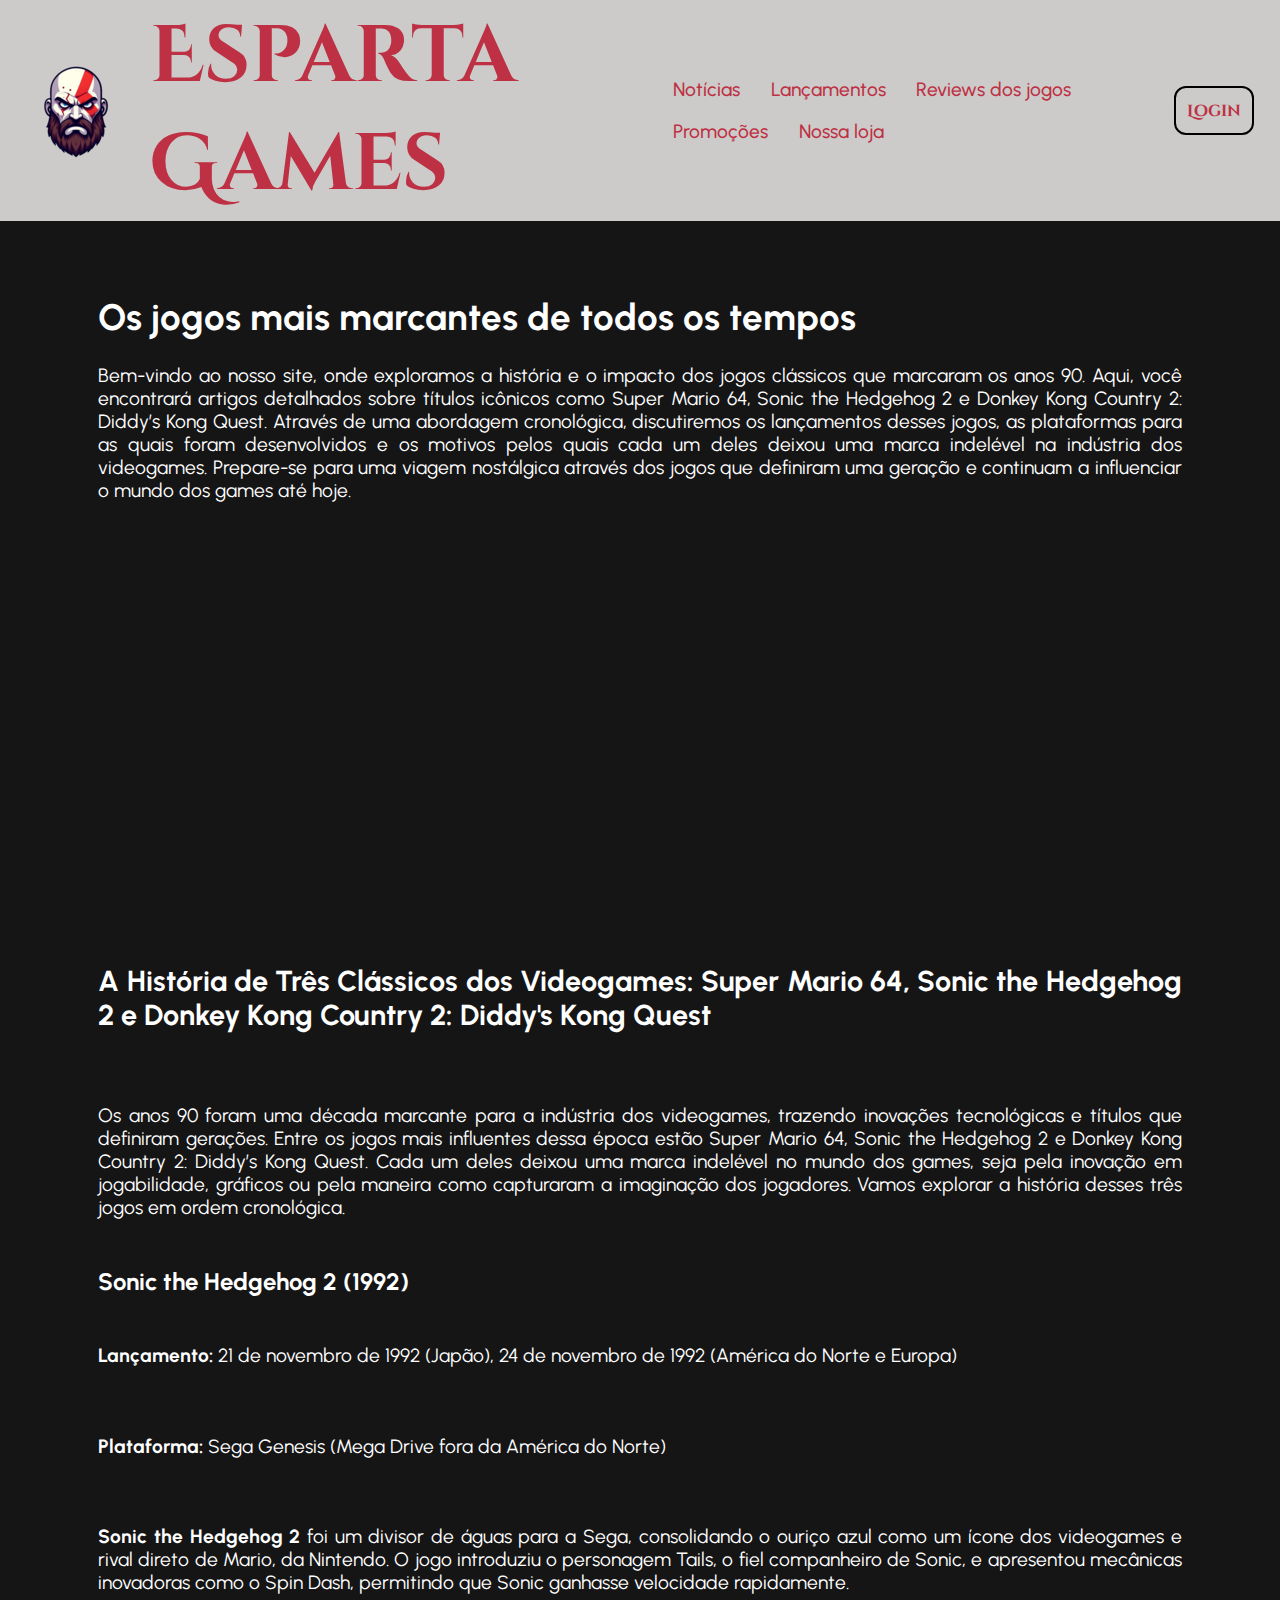
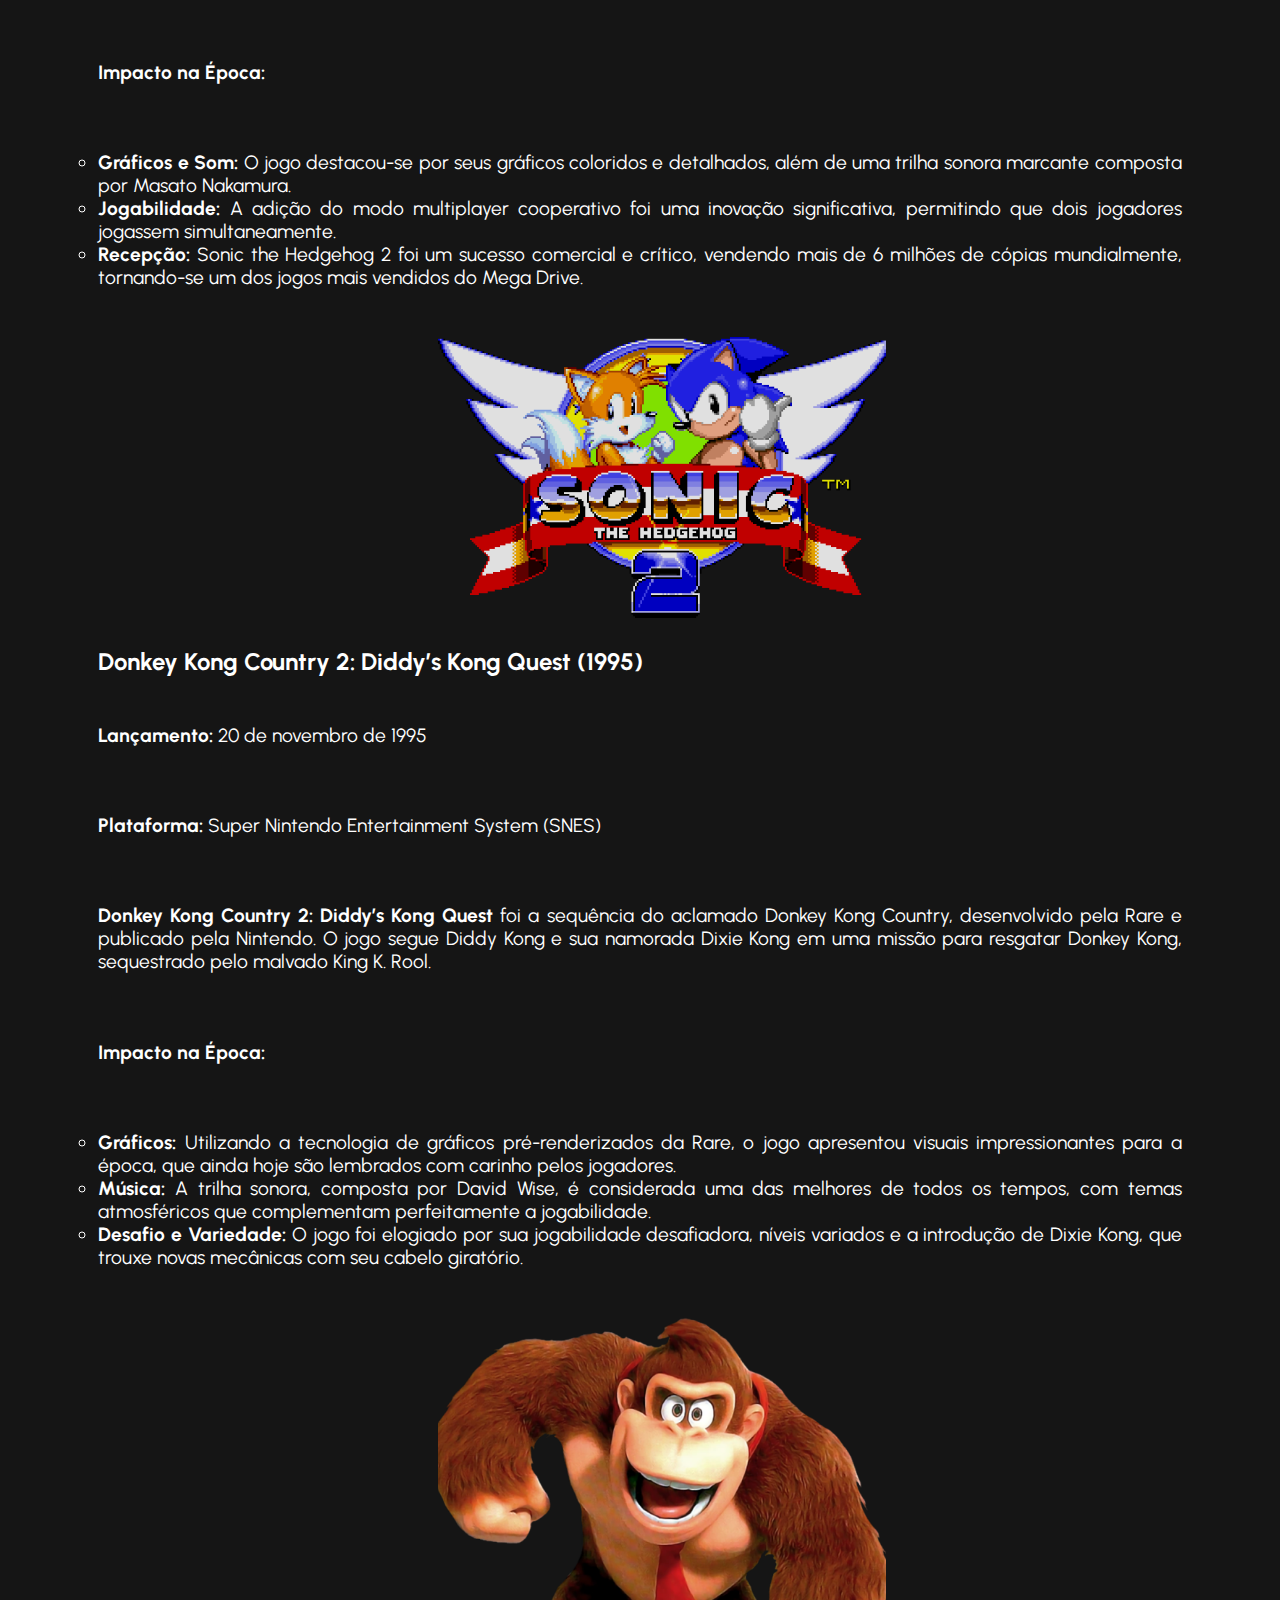
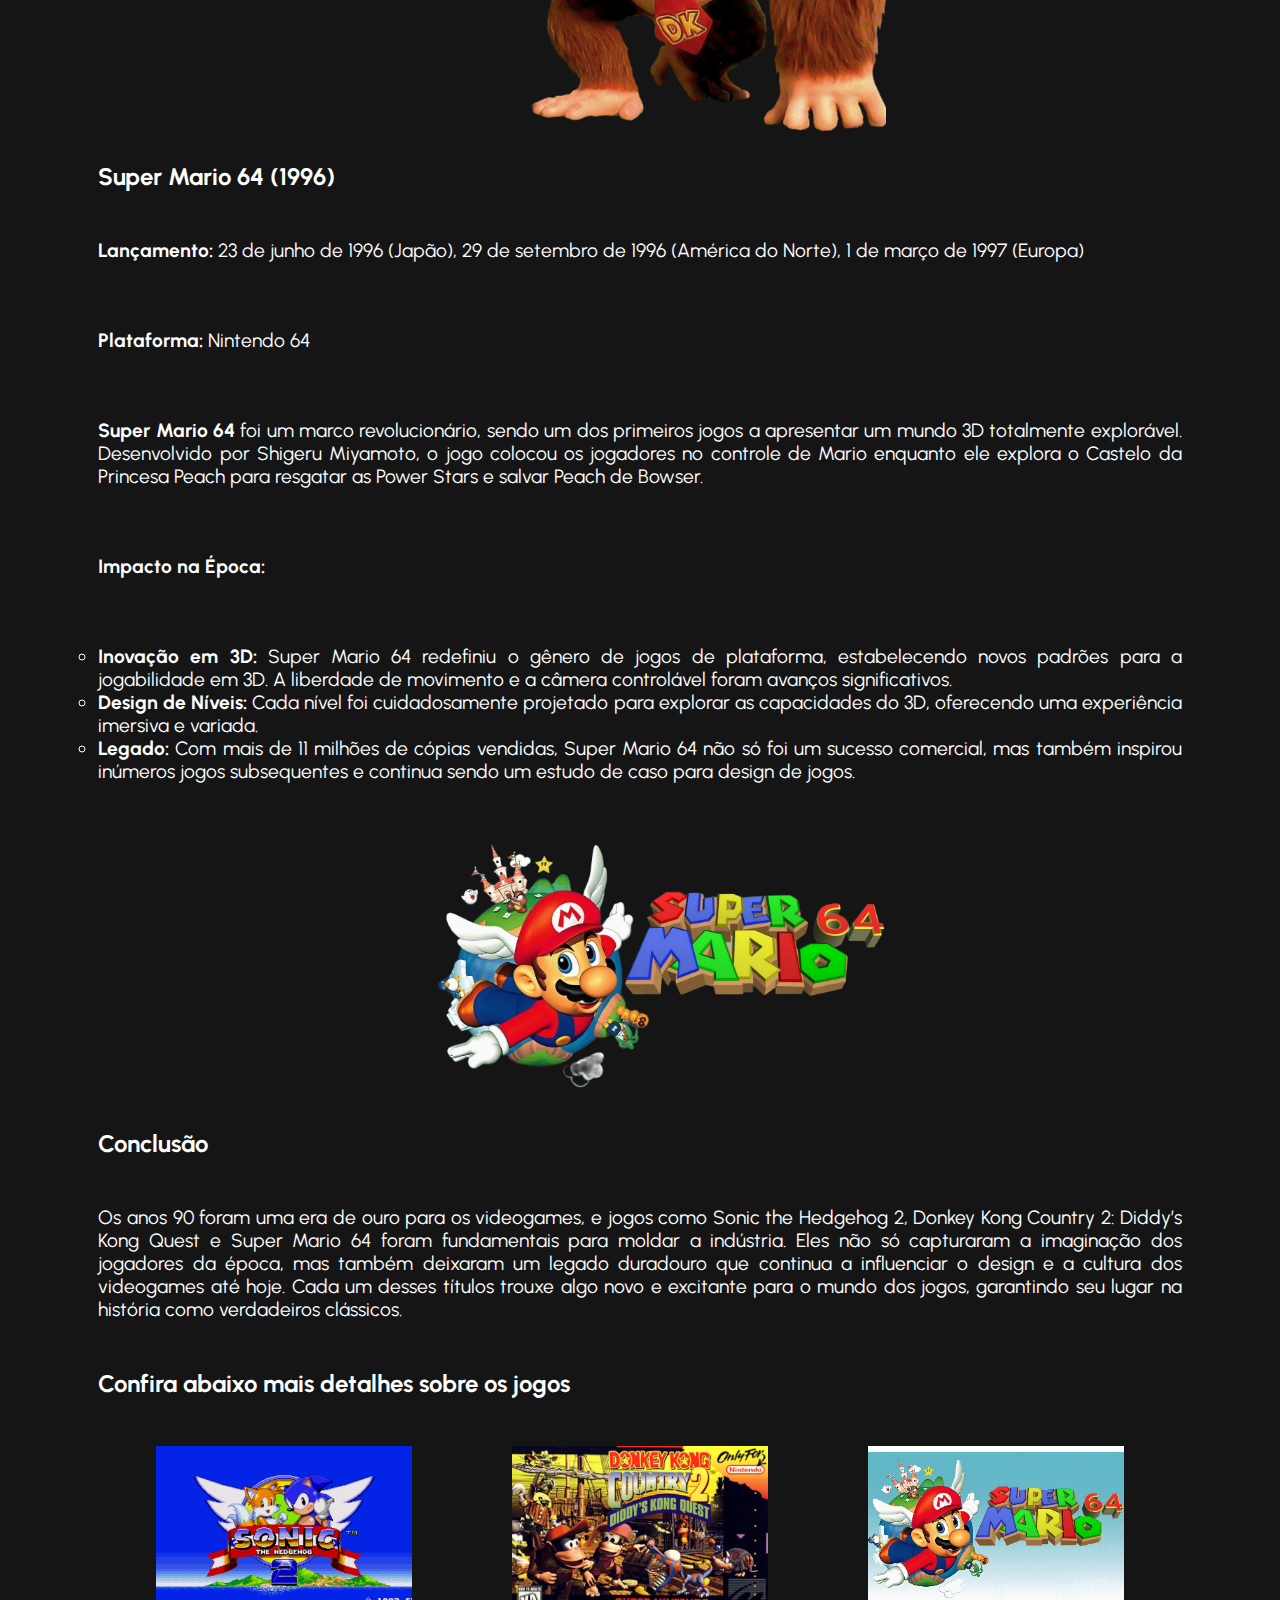
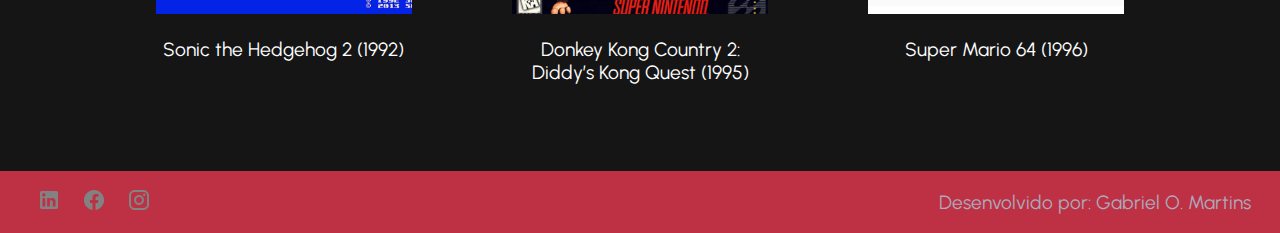
==== index.html @ 81f522b7 "Add files via upload" ====
<!DOCTYPE html>
<html lang="pt-br">
<head>
    <meta charset="UTF-8">
    <meta http-equiv="X-UA-Compatible" content="IE=edge">
    <meta name="viewport" content="width=device-width, initial-scale=1.0">
    <title>Home</title>
    <link rel="stylesheet" href="style/style.css">
</head>

<body>
    <section class="container">
        <header class="cabecalho">
            <nav class="cabecalho__marca">
                <a href="index.html">
                    <img class="cabecalho__marca__logo" src="assets/Kratos(100px).png" alt="Logo do site">
                    <h1 class="cabecalho__marca__nome">Esparta Games</h1>
                </a>
            </nav>

            <nav class="cabecalho__menu__flutuante__links">
                <a class="menu__flutuante__links__links" href="#">Notícias</a>
                <a class="menu__flutuante__links__links" href="#">Lançamentos</a>
                <a class="menu__flutuante__links__links" href="#">Reviews dos jogos</a>
                <a class="menu__flutuante__links__links" href="#">Promoções</a>                        <a class="menu__flutuante__links__links" href="#">Nossa loja</a>
            </nav>
            <div class="botoes__direita__cabecalho">
                <nav class="botao__login">
                    <a href="login.html">Login</a>
                </nav>

                <div class="cabecalho__menu__hamburguer">
                    <div class="menu__hamburguer_link">
                        <div class="menu__hamburguer__icone" onclick=""></div>
                    </div>
                </div>
            </div>
        </header>
    </section>
        
    <main class="apresentacao">
        <section class="apresentacao__conteudo">
            <h1 class="apresentacao__conteudo__titulo">Os jogos mais marcantes de todos os tempos</h1>
            <p class="apresentacao__conteudo__introducao">Bem-vindo ao nosso site, onde exploramos a história e o impacto dos jogos clássicos que marcaram os anos 90. Aqui, você encontrará artigos detalhados sobre títulos icônicos como Super Mario 64, Sonic the Hedgehog 2 e Donkey Kong Country 2: Diddy’s Kong Quest. Através de uma abordagem cronológica, discutiremos os lançamentos desses jogos, as plataformas para as quais foram desenvolvidos e os motivos pelos quais cada um deles deixou uma marca indelével na indústria dos videogames. Prepare-se para uma viagem nostálgica através dos jogos que definiram uma geração e continuam a influenciar o mundo dos games até hoje.</p>
        </section>
        <section class="materia">
            <div class="materia__video">
                <iframe class="materia__video__conteudo" width="560" height="315" src="https://www.youtube.com/embed/ze1vVOibGxo?si=q-vp1eqasHlrRlGC" title="YouTube video player" frameborder="0" allow="accelerometer; autoplay; clipboard-write; encrypted-media; gyroscope; picture-in-picture; web-share" referrerpolicy="strict-origin-when-cross-origin" allowfullscreen></iframe>
            </div>            
            <h2 class="materia__titulo">A História de Três Clássicos dos Videogames: Super Mario 64, Sonic the Hedgehog 2 e Donkey Kong Country 2: Diddy's Kong Quest</h2>
            <p>Os anos 90 foram uma década marcante para a indústria dos videogames, trazendo inovações tecnológicas e títulos que definiram gerações. Entre os jogos mais influentes dessa época estão Super Mario 64, Sonic the Hedgehog 2 e Donkey Kong Country 2: Diddy’s Kong Quest. Cada um deles deixou uma marca indelével no mundo dos games, seja pela inovação em jogabilidade, gráficos ou pela maneira como capturaram a imaginação dos jogadores. Vamos explorar a história desses três jogos em ordem cronológica.</p>
            <h3 class="materia__subtitulo__jogos"> Sonic the Hedgehog 2 (1992)</h3>
            <p><b>Lançamento:</b> 21 de novembro de 1992 (Japão), 24 de novembro de 1992 (América do Norte e Europa)</p>
            <p><b>Plataforma:</b> Sega Genesis (Mega Drive fora da América do Norte)</p>
            <P><strong>Sonic the Hedgehog 2</strong> foi um divisor de águas para a Sega, consolidando o ouriço azul como um ícone dos videogames e rival direto de Mario, da Nintendo. O jogo introduziu o personagem Tails, o fiel companheiro de Sonic, e apresentou mecânicas inovadoras como o Spin Dash, permitindo que Sonic ganhasse velocidade rapidamente.</p>
            <P><b>Impacto na Época:</b></P>
            <ul class="lista">
                <li><b>Gráficos e Som:</b> O jogo destacou-se por seus gráficos coloridos e detalhados, além de uma trilha sonora marcante composta por Masato Nakamura.</li>
                <li><b>Jogabilidade:</b> A adição do modo multiplayer cooperativo foi uma inovação significativa, permitindo que dois jogadores jogassem simultaneamente.</li>
                <li><b>Recepção:</b> Sonic the Hedgehog 2 foi um sucesso comercial e crítico, vendendo mais de 6 milhões de cópias mundialmente, tornando-se um dos jogos mais vendidos do Mega Drive.</li>
            </ul>
            <div class="materia__imagem__jogos">
                <img class="materia__imagens" src="assets/Sonic 2.png" alt="Imagem do jogo Sonic the Hedgehog 2 (1992)">
            </div>
            <h4 class="materia__subtitulo__jogos">Donkey Kong Country 2: Diddy’s Kong Quest (1995)</h4>
            <p><b>Lançamento:</b> 20 de novembro de 1995</p>
            <p><b>Plataforma:</b> Super Nintendo Entertainment System (SNES)</p>
            <P><strong>Donkey Kong Country 2: Diddy’s Kong Quest</strong> foi a sequência do aclamado Donkey Kong Country, desenvolvido pela Rare e publicado pela Nintendo. O jogo segue Diddy Kong e sua namorada Dixie Kong em uma missão para resgatar Donkey Kong, sequestrado pelo malvado King K. Rool.</p>
            <P><b>Impacto na Época:</b></P>
                <ul class="lista">
                    <li><b>Gráficos:</b> Utilizando a tecnologia de gráficos pré-renderizados da Rare, o jogo apresentou visuais impressionantes para a época, que ainda hoje são lembrados com carinho pelos jogadores.</li>
                    <li><b>Música:</b> A trilha sonora, composta por David Wise, é considerada uma das melhores de todos os tempos, com temas atmosféricos que complementam perfeitamente a jogabilidade.</li>
                    <li><b>Desafio e Variedade:</b> O jogo foi elogiado por sua jogabilidade desafiadora, níveis variados e a introdução de Dixie Kong, que trouxe novas mecânicas com seu cabelo giratório.</li>
                </ul>
                <div class="materia__imagem__jogos">
                    <img class="materia__imagens" src="assets/Donkey Kong.png" alt="Imagem do jogo Donkey Kong Country 2: Diddy’s Kong Quest (1995)">
                </div>
            <h5 class="materia__subtitulo__jogos">Super Mario 64 (1996)</h5>
            <p><b>Lançamento:</b> 23 de junho de 1996 (Japão), 29 de setembro de 1996 (América do Norte), 1 de março de 1997 (Europa)</p>
            <p><b>Plataforma:</b> Nintendo 64</p>
            <P><strong>Super Mario 64</strong> foi um marco revolucionário, sendo um dos primeiros jogos a apresentar um mundo 3D totalmente explorável. Desenvolvido por Shigeru Miyamoto, o jogo colocou os jogadores no controle de Mario enquanto ele explora o Castelo da Princesa Peach para resgatar as Power Stars e salvar Peach de Bowser.</p>
            <P><b>Impacto na Época:</b></P>
                <ul class="lista">
                    <li><b>Inovação em 3D:</b> Super Mario 64 redefiniu o gênero de jogos de plataforma, estabelecendo novos padrões para a jogabilidade em 3D. A liberdade de movimento e a câmera controlável foram avanços significativos.</li>
                    <li><b>Design de Níveis:</b> Cada nível foi cuidadosamente projetado para explorar as capacidades do 3D, oferecendo uma experiência imersiva e variada.</li>
                    <li><b>Legado:</b> Com mais de 11 milhões de cópias vendidas, Super Mario 64 não só foi um sucesso comercial, mas também inspirou inúmeros jogos subsequentes e continua sendo um estudo de caso para design de jogos.</li>
                </ul>
                <div class="materia__imagem__jogos">
                    <img class="materia__imagens materia__imagens__mario" src="assets/Super Mario 64.png" alt="Imagem do jogo Super Mario 64 (1996)">
                </div>
            <h6 class="materia__subtitulo__jogos">Conclusão</h6>
            <p>Os anos 90 foram uma era de ouro para os videogames, e jogos como Sonic the Hedgehog 2, Donkey Kong Country 2: Diddy’s Kong Quest e Super Mario 64 foram fundamentais para moldar a indústria. Eles não só capturaram a imaginação dos jogadores da época, mas também deixaram um legado duradouro que continua a influenciar o design e a cultura dos videogames até hoje. Cada um desses títulos trouxe algo novo e excitante para o mundo dos jogos, garantindo seu lugar na história como verdadeiros clássicos.</p>
            <p class="materia__subtitulo__jogos"><b>Confira abaixo mais detalhes sobre os jogos</b></p>
            <section class="materia__jogos__link">
                <nav class="materia__jogos__link__caixas">
                    <a class="materia__jogos__link__caixas__link" href="sonic2.html"><img class="materia__jogos__link__caixas__imagens" src="assets/Sonic 2 caixa.png" alt="imagem do jogo Sonic the Hedgehog 2 (1992)"><p>Sonic the Hedgehog 2 (1992)</p></a>
                    <a class="materia__jogos__link__caixas__link" href="DonkeyKong.html"><img class="materia__jogos__link__caixas__imagens" src="assets/Donkey Kong 2 caixa.png" alt="Imagem do jogo Donkey Kong Country 2: Diddy’s Kong Quest (1995)"><p>Donkey Kong Country 2: Diddy’s Kong Quest (1995)</p></a>
                    <a class="materia__jogos__link__caixas__link" href="mario.html"><img class="materia__jogos__link__caixas__imagens" src="assets/Super Mario 64 caixa.png" alt="Imagem do jogo Super Mario 64 (1996)"><p>Super Mario 64 (1996)</p></a>
                </nav>
            </section>
        </section>
    </main>

    <footer class="rodape">
        <section class="rodape_caixa">
            <nav class="rodape__marca">
                <a href="index.html"><img class="rodape__marca__logo" src="assets/Kratos(100px).png" alt="Logo do site"></a>
                <a class="rodape__marca__icones__redes" href="LinkedIn"> <img src="assets/Icone LinkedIn.png" alt="Icone do LinkedIn"></a>
                <a class="rodape__marca__icones__redes" href="Facebook"><img src="assets/Icone facebook.png" alt="Icone do facebook"></a>
                <a class="rodape__marca__icones__redes" href="Instagram"><img src="assets/Icone Instagram.png" alt="Icone do Instagram"></a>
            </nav>
        </section>
        <div class="deselvolvedor">
            <p>Desenvolvido por: Gabriel O. Martins</p>
        </div>
    </footer>
</body>
</html>
---- style/style.css ----
@import url('https://fonts.googleapis.com/css2?family=Cinzel+Decorative:wght@400;700;900&family=Urbanist:ital,wght@0,100..900;1,100..900&display=swap');

:root {
    --cor-cabecalho: rgb(250, 249, 246, 0.8);
    --cor-texto-cabecalho: #BE3144;
    --cor-fundo: #151515;
    --cor-texto: #ffffff;
    --cor-rodape: #BE3144;
    --cor-texto-hover: #151515;
    --fonte-marca: "Cinzel Decorative", serif;
    --fonte-marca-tamanho: 2.5rem;
    --fonte-marca-tamanho-mobile: 1.8rem;
    --fonte-padrao: "Urbanist", sans-serif;
    --fonte-titulo: 2.3em;
    --fonte-subtitulo: 1.5rem;
    --fonte-materia: 1.2rem;
    --fonte-menu: 1rem;
    --botao-largura: 5em;
    --botao-padding-vertical: 1.5rem;
    --botao-borda: 2px solid #000000;
    --botao-radius: 10px;
    --botao-transicao: background-color 0.3s, color 0.3s;
    --gap-menu: 2em;
    --gap-padrao: 1.5em;
    --margin-lista: 0;
    --padding-padrao: 2% 4%;
    --padding-cabecalho: 0.2% 2%;
    --padding-materia: 2% 4%;
    --padding-rodape: 0 1.5em;
    --padding-aba-jogos: 2% 4%;
}

body {
    box-sizing: border-box;
    background-color: var(--cor-fundo);
    margin: 0;
    padding: 0;
    font-family: var(--fonte-padrao);
    min-height: 100vh;
}

.cabecalho {
    background-color: var(--cor-cabecalho);
    height: auto;
    color: var(--cor-texto-cabecalho);
    padding: var(--padding-cabecalho);
    display: flex;
    align-items: center;
    justify-content: space-between;
}

.cabecalho__marca a {
    text-decoration: none;
    color: var(--cor-texto-cabecalho);
    display: flex;
    align-items: center;
    gap: 0.6em;
    font-size: var(--fonte-marca-tamanho);
    font-family: var(--fonte-marca);
}

.cabecalho__marca__nome {
    padding: 0;
    margin: 0;
}

.cabecalho__menu__flutuante__links {
    margin: 2em 3em 0 3em;
}

.menu__flutuante__links__links {
    padding: 0;
    margin: 0.5em 0.8em;
    text-decoration: none;
    font-size: var(--fonte-materia);
    color: var(--cor-texto-cabecalho);
    font-weight: 500;
    font-family: var(--fonte-padrao);
}

.menu__flutuante__links__links:hover {
    font-size: 23px;
    font-weight: 600;
    transition: 0.3s;    
}

.botao__login {
    border: 2px solid #000000;
    border-radius: 12px;
    padding: 0.7em;
}

.botao__login a{
    text-decoration: none;
    font-family: var(--fonte-marca);
    font-weight: 600;
    color: var(--cor-texto-cabecalho);
}

.botao__login:hover {
    background-color: var(--cor-texto-cabecalho);
    transition: 0.2s;  
}

.botao__login:hover a {
    color: #000000;
}

.apresentacao {
    padding: var(--padding-padrao);
    display: flex;
    flex-direction: column;
    gap: var(--gap-padrao);
    font-family: var(--fonte-padrao);
    text-align: justify;
    justify-content: center;
    color: var(--cor-texto);
}

.apresentacao__conteudo {
    padding: var(--padding-materia);
}

.apresentacao__conteudo__titulo {
    font-size: var(--fonte-titulo);
}

.apresentacao__conteudo__introducao {
    font-size: var(--fonte-materia);
    padding: 0%;
}

.apresentacao__conteudo__subtitulo {
    font-size: var(--fonte-subtitulo);
    padding: 0;
}

.materia {
    display: flex;
    flex-direction: column;
    gap: var(--gap-padrao);
    padding: var(--padding-materia);
    justify-content: center;
    text-align: justify;
    font-size: var(--fonte-materia);
    color: var(--cor-texto);
}

.materia__video {
    margin: auto;
}

.materia__video__conteudo {
    margin: auto;
}

.materia__imagens {
    width: 35vw;
    justify-content: center;
    padding: 0 1% 0 5%;
}

.materia__subtitulo__jogos {
    font-size: var(--fonte-subtitulo);
    margin: 0%;
}

/* Estilos para a lista */
ul {
    list-style-type: circle;
    padding: 0;
}

/* Estilos para os itens da lista */
ul li {
    margin-bottom:var(--margin-lista);
}

.materia__imagem__jogos {
    display: flex;
    justify-content: center;
}

.materia__jogos__link {
    padding: 1em;

}

.materia__jogos__link__caixas {
    display: flex;
    justify-content: space-between;
    text-decoration: none;
    margin:0 2em 0 2em;
    gap: 2em;
}

.materia__jogos__link__caixas__imagens {
    width: 20vw;
}

.materia__jogos__link__caixas__link {
    text-decoration: none;
    font-family: var(--fonte-padrao);
    color: var(--cor-texto);
    text-align:center;
    width: 20vw;
}

.rodape {
    background-color: var(--cor-rodape);
    display: flex;
    justify-content: space-between;
    padding: var(--padding-rodape);
    font-family: var(--fonte-padrao);
    align-items: center;
    font-size: var(--fonte-materia);
    flex-direction: row;
    text-align: center;
    color: #ACA9BB;
}



.rodape__marca__logo {
    width: 3.7em;
    display: none;
}

@media screen and (max-width:1360px) {
    .cabecalho__marca {
        margin-right: 1em;
    }
    
    .cabecalho__menu__flutuante__links {
        display: flex;
        flex-wrap: wrap;
        margin: 0 2em;
    }

    .menu__flutuante__links__links{
        padding: 0;
        margin: 0.5em 0.8em;
    }
}

@media only screen and (max-width: 890px) {
    .cabecalho__marca__nome {
        font-size: 1.5rem;
    }

    .cabecalho__marca a {
        gap: 0;
    }

    .cabecalho {
        padding: 0.5em;
        margin: 0;
    }

    .cabecalho__marca a {
        text-decoration: none;
        color: var(--cor-texto-cabecalho);
        font-family: var(--fonte-marca);
    }

    .cabecalho__menu__flutuante__links {
        display: none;
    }

    .menu__hamburguer_link {
        margin: 0 0.5em 0 2em;
    }

    .menu__hamburguer__icone {
        width: 40px;
        height: 40px;
        background-image: url('../assets/menu-hamburguer.png');
        background-size: contain;
        background-repeat: no-repeat;
    }

    .menu__hamburguer__icone:hover {
        width: 45px;
    }

    .botoes__direita__cabecalho {
        display: flex;
        flex-direction: column-reverse;
        justify-content: end;
        margin: 0.7em 0;
    }

    .menu__hamburguer__icone{
        margin-bottom: 1em;
    }

    .materia {
        gap: 0.6em;
    }

    .materia__imagens {
        width: 50vw;
    }

    .materia__imagem__jogos {
        padding: 2em 0;
    }

    .materia__jogos__link__caixas {
        flex-direction: column;
    }

    .materia__jogos__link__caixas__imagens {
        width: 60vw;
    }

    .materia__jogos__link__caixas__link {
        width: 60vw;
    }

    .materia__video__conteudo {
        width: auto;
    }

    .rodape {
        display: flex;
        flex-direction: column;
    
    }

    .rodape__marca{
        margin-top: 0.5em;
    }

    .rodape__marca__logo {
        display: none;
    }
}
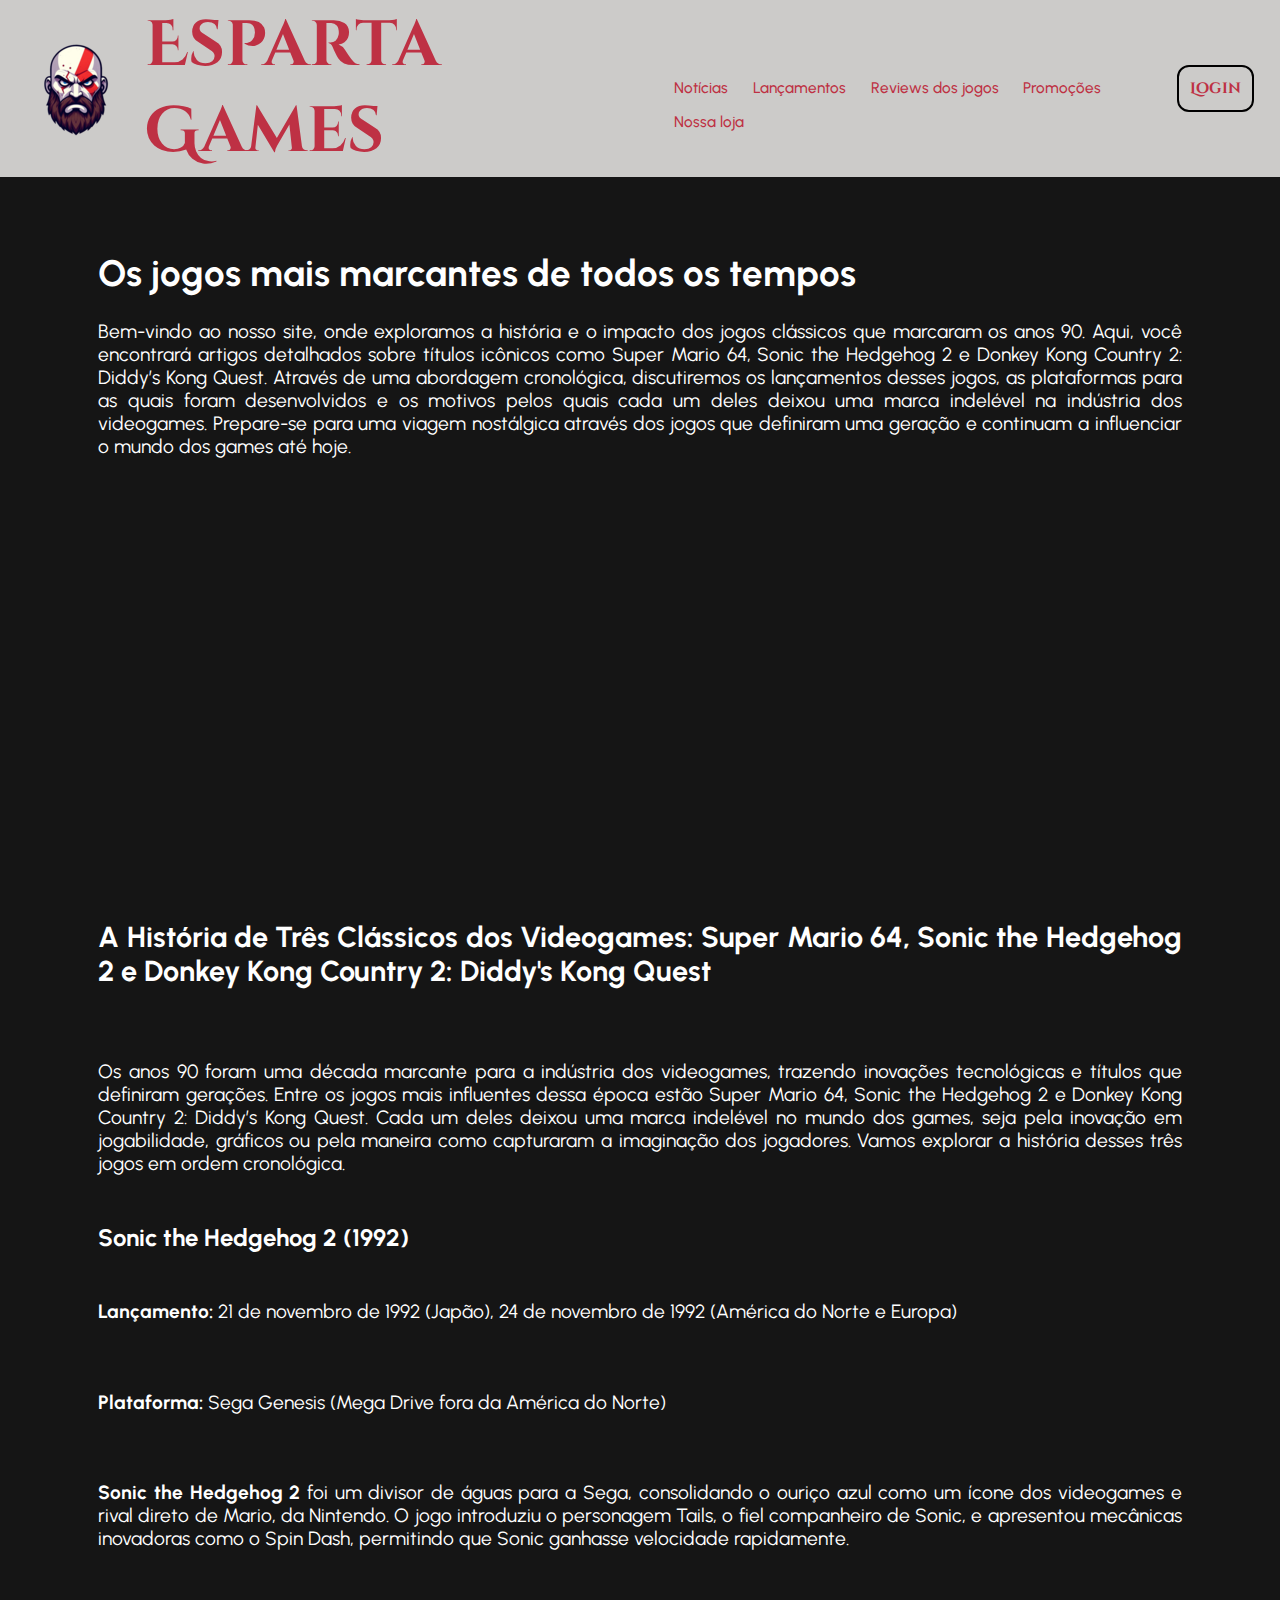
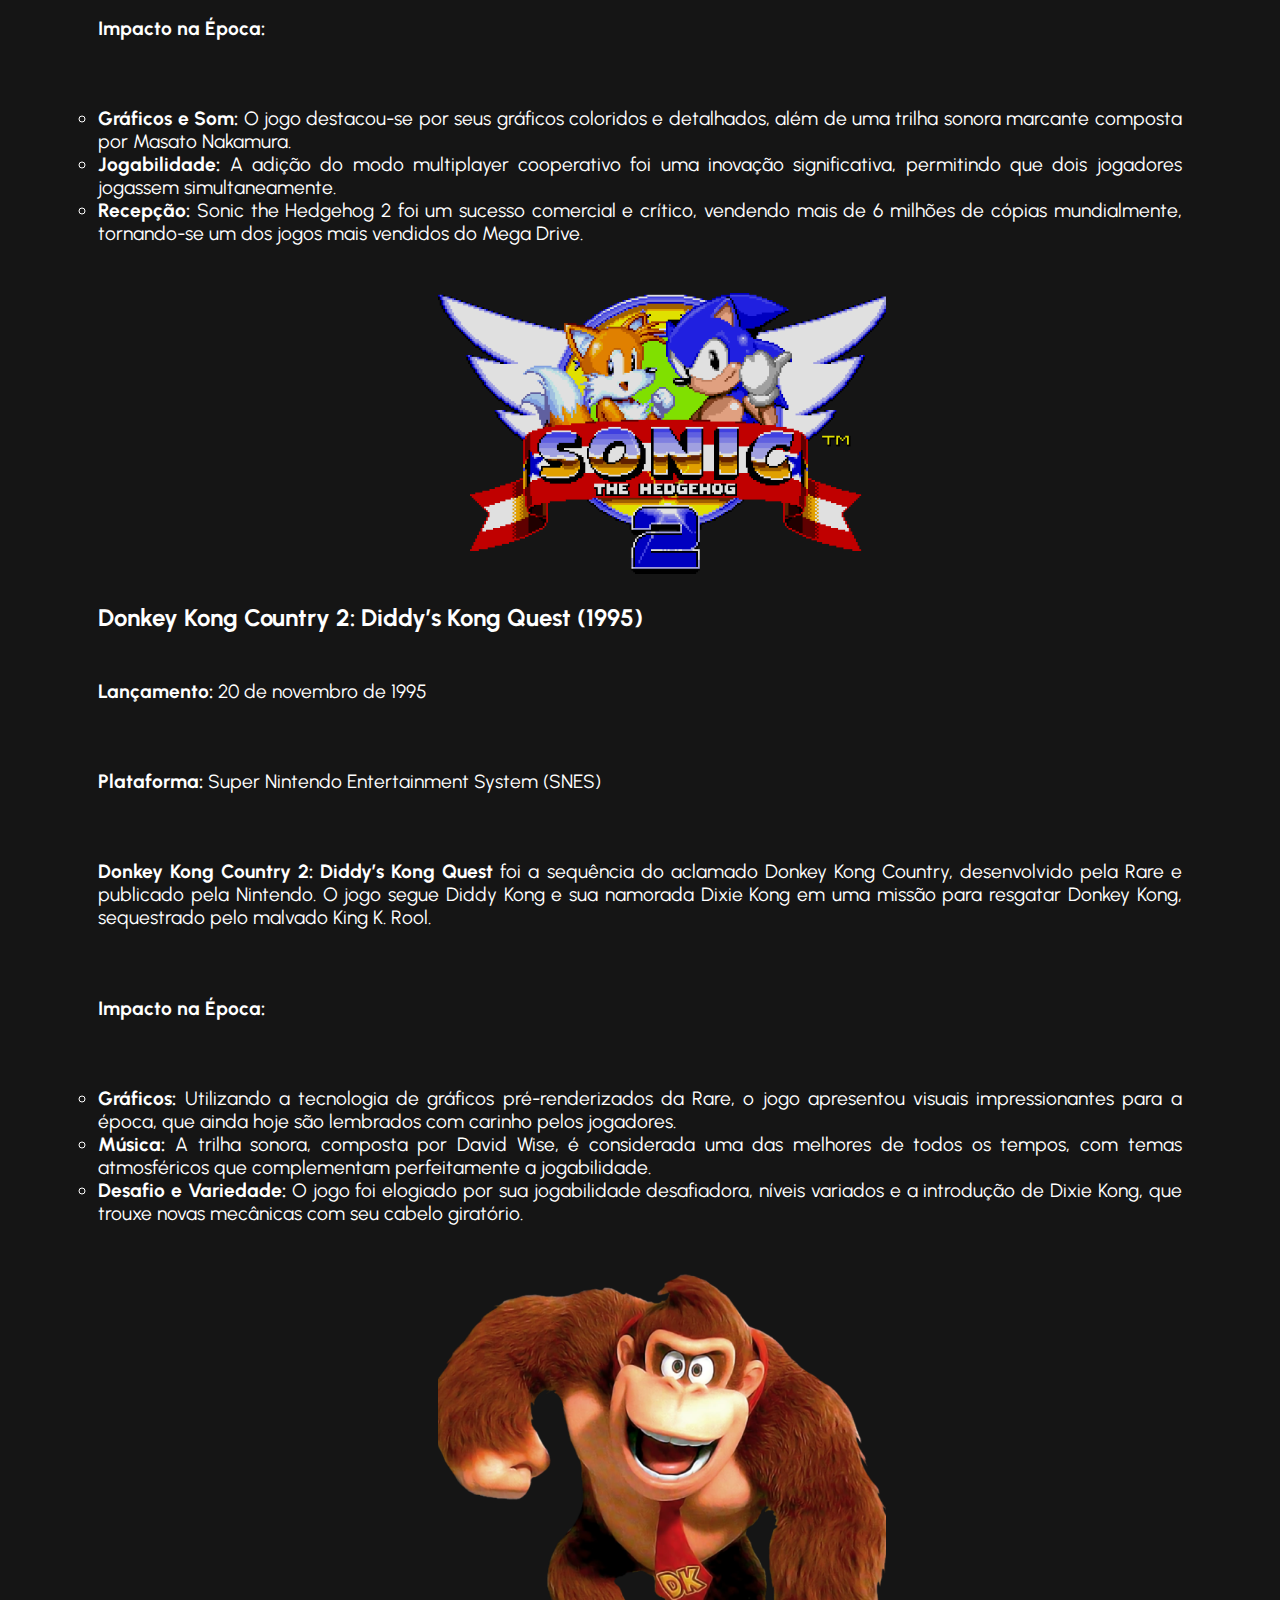
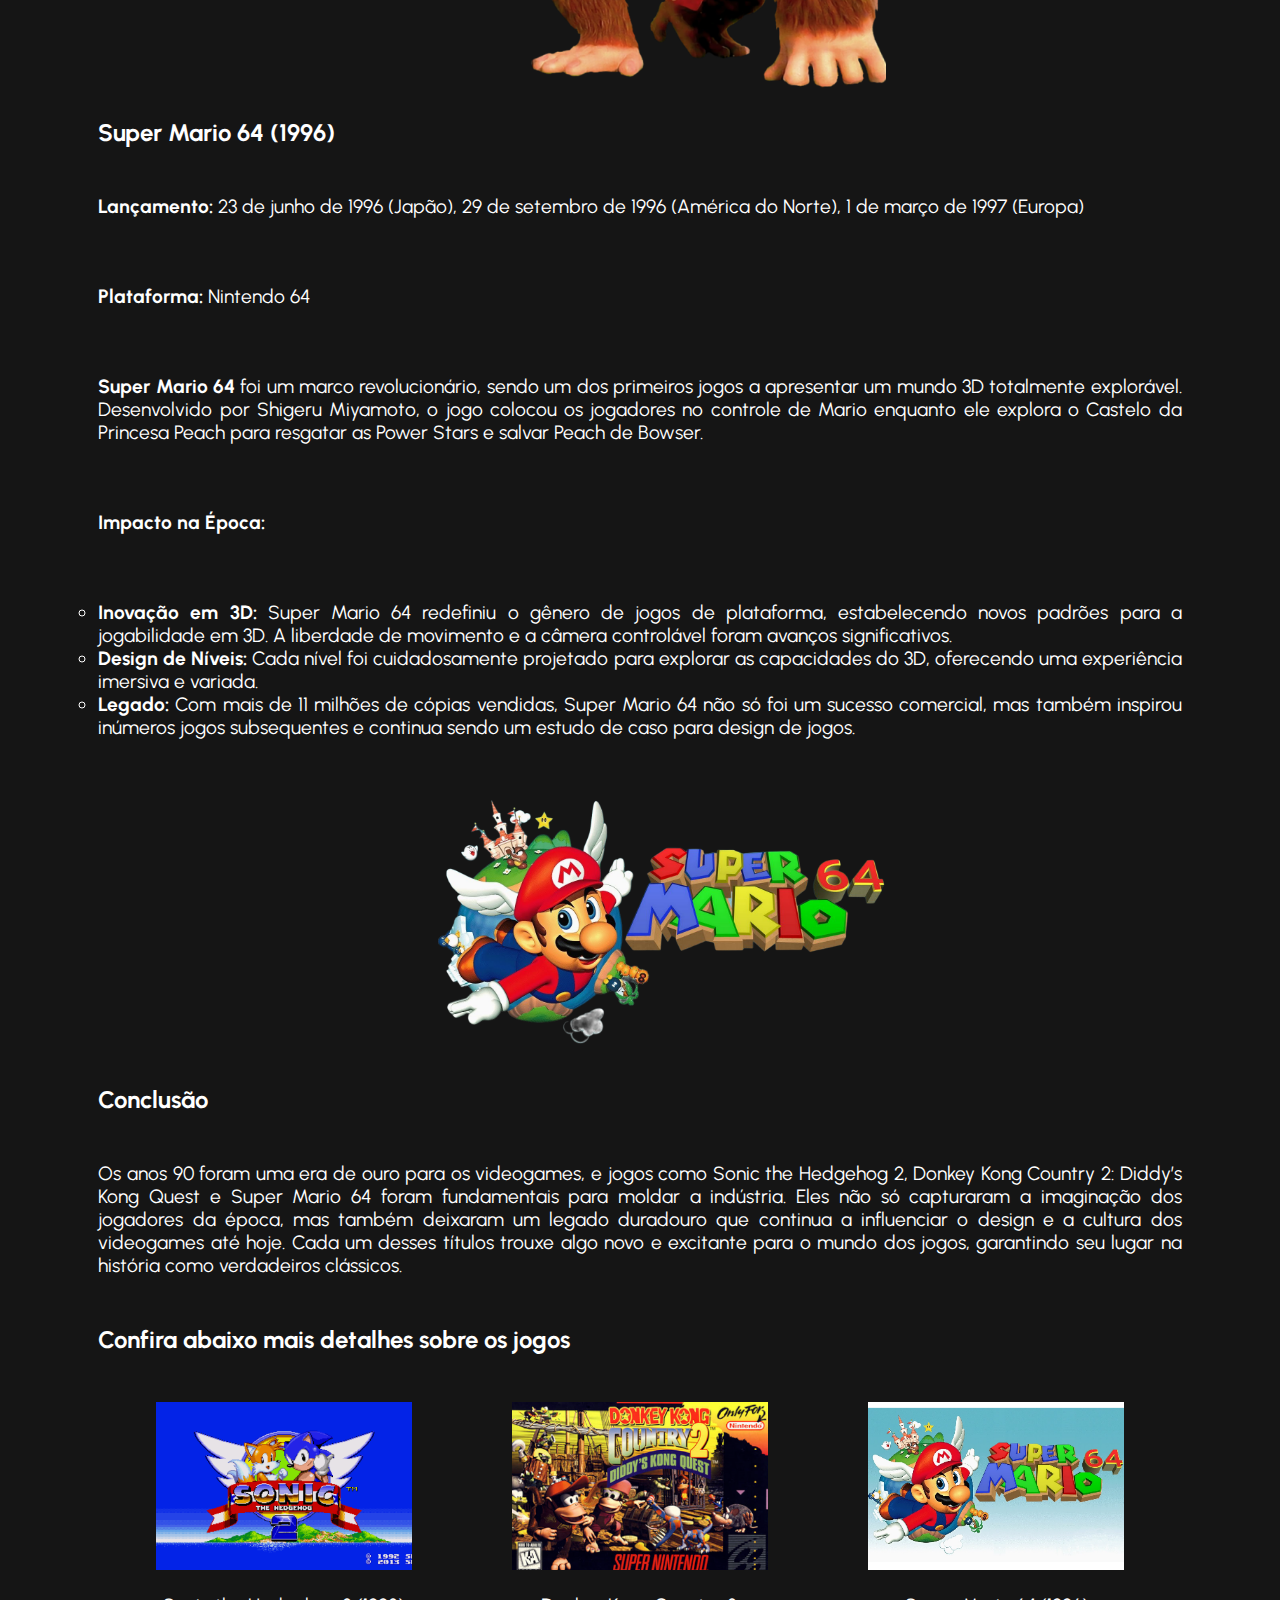
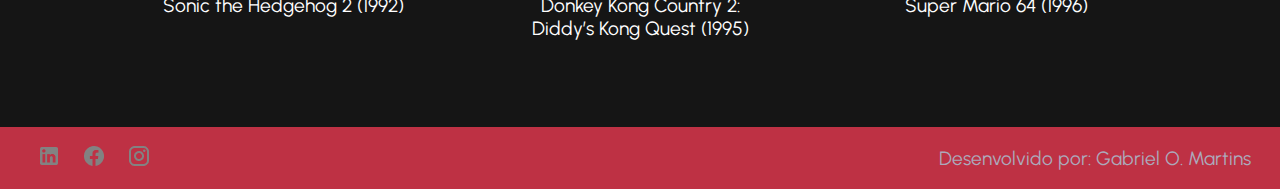
==== commit f4e442a2: "Add files via upload" ====
--- a/index.html
+++ b/index.html
@@ -94,7 +94,7 @@
             <section class="materia__jogos__link">
                 <nav class="materia__jogos__link__caixas">
                     <a class="materia__jogos__link__caixas__link" href="sonic2.html"><img class="materia__jogos__link__caixas__imagens" src="assets/Sonic 2 caixa.png" alt="imagem do jogo Sonic the Hedgehog 2 (1992)"><p>Sonic the Hedgehog 2 (1992)</p></a>
-                    <a class="materia__jogos__link__caixas__link" href="DonkeyKong.html"><img class="materia__jogos__link__caixas__imagens" src="assets/Donkey Kong 2 caixa.png" alt="Imagem do jogo Donkey Kong Country 2: Diddy’s Kong Quest (1995)"><p>Donkey Kong Country 2: Diddy’s Kong Quest (1995)</p></a>
+                    <a class="materia__jogos__link__caixas__link" href="donkeykong.html"><img class="materia__jogos__link__caixas__imagens" src="assets/Donkey Kong 2 caixa.png" alt="Imagem do jogo Donkey Kong Country 2: Diddy’s Kong Quest (1995)"><p>Donkey Kong Country 2: Diddy’s Kong Quest (1995)</p></a>
                     <a class="materia__jogos__link__caixas__link" href="mario.html"><img class="materia__jogos__link__caixas__imagens" src="assets/Super Mario 64 caixa.png" alt="Imagem do jogo Super Mario 64 (1996)"><p>Super Mario 64 (1996)</p></a>
                 </nav>
             </section>
--- a/style/style.css
+++ b/style/style.css
@@ -8,12 +8,13 @@
     --cor-rodape: #BE3144;
     --cor-texto-hover: #151515;
     --fonte-marca: "Cinzel Decorative", serif;
-    --fonte-marca-tamanho: 2.5rem;
+    --fonte-marca-tamanho: 2.5vw;
     --fonte-marca-tamanho-mobile: 1.8rem;
     --fonte-padrao: "Urbanist", sans-serif;
     --fonte-titulo: 2.3em;
     --fonte-subtitulo: 1.5rem;
     --fonte-materia: 1.2rem;
+    --fonte-menu-flutuante: 1.2vw;
     --fonte-menu: 1rem;
     --botao-largura: 5em;
     --botao-padding-vertical: 1.5rem;
@@ -72,7 +73,7 @@
     padding: 0;
     margin: 0.5em 0.8em;
     text-decoration: none;
-    font-size: var(--fonte-materia);
+    font-size: var(--fonte-menu-flutuante);
     color: var(--cor-texto-cabecalho);
     font-weight: 500;
     font-family: var(--fonte-padrao);
@@ -95,6 +96,7 @@
     font-family: var(--fonte-marca);
     font-weight: 600;
     color: var(--cor-texto-cabecalho);
+    font-size: 1.2vw;
 }
 
 .botao__login:hover {
@@ -234,7 +236,7 @@
     .cabecalho__menu__flutuante__links {
         display: flex;
         flex-wrap: wrap;
-        margin: 0 2em;
+        margin: 2em 3em 0 3em;
     }
 
     .menu__flutuante__links__links{
@@ -243,13 +245,25 @@
     }
 }
 
-@media only screen and (max-width: 890px) {
+@media only screen and (max-width: 1000px) {
     .cabecalho__marca__nome {
-        font-size: 1.5rem;
-    }
-
+        font-size: 1.8rem;
+    }
+
+    .botao__login a {
+        font-size: 0.8em;
+        display: flex;
+        justify-content: center;
+
+    }
+    
     .cabecalho__marca a {
         gap: 0;
+    }
+
+    .cabecalho__marca__nome {
+        padding: 0 0.5em;
+        margin: 0;
     }
 
     .cabecalho {
